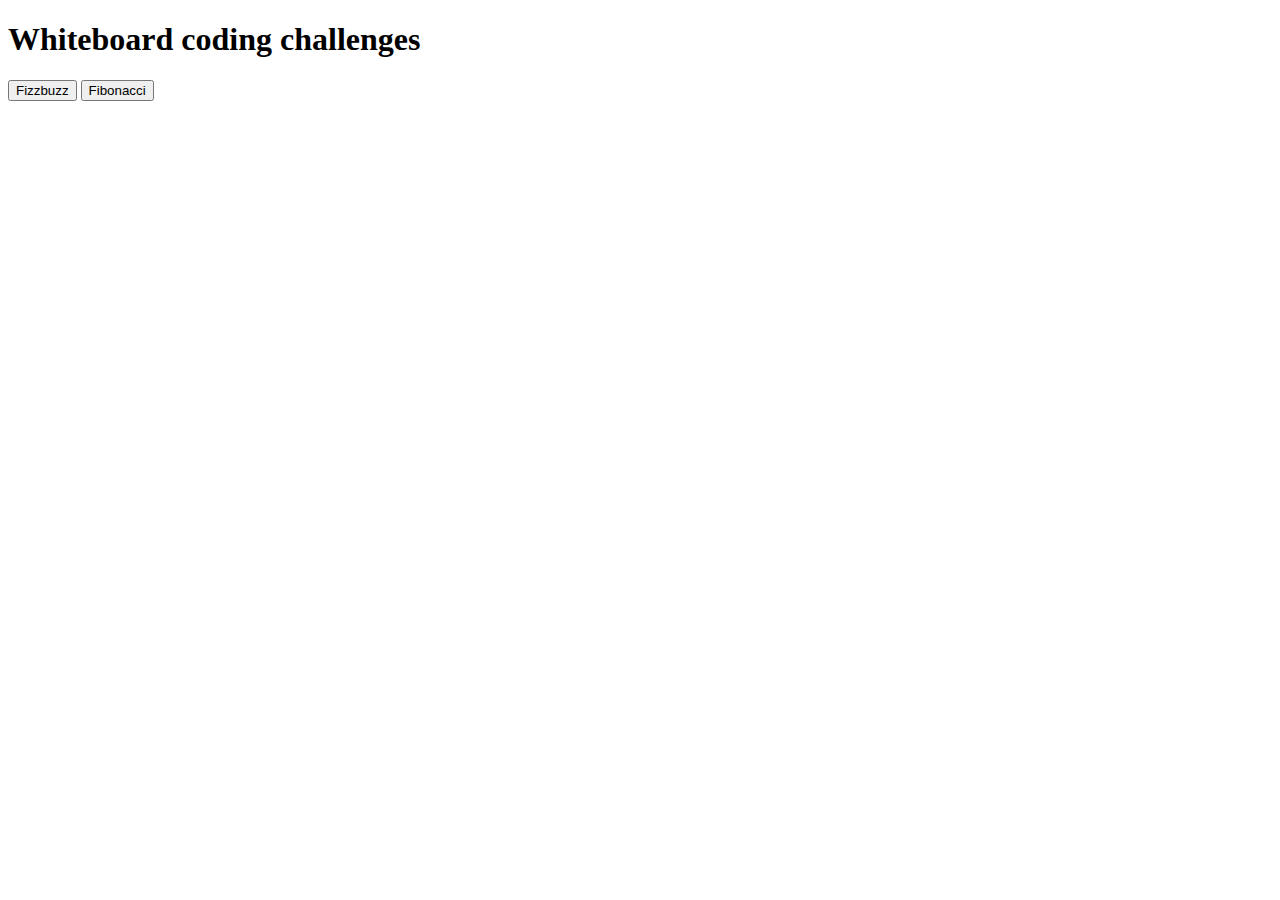
==== index.html @ d5152091 "initial commit" ====
<!DOCTYPE html>
<html>
<head>
    <title>Fizzbuzz</title>
<style>



</style>
    
</head>
<body>
 <h1>Whiteboard coding challenges</h1>
<form>
 <button type="button" onclick="fizzBuzz()">Fizzbuzz</button>
 <button type="button" onclick="fibonacci()">Fibonacci</button>
</form>

<script>

function fizzBuzz() {

   
    i = 1;
    text = "";
    while (i <= 100) {
        if (i % 3 === 0){
            document.write('fizz number= ' + i + ' ');
           

        } 
        if (i % 5 === 0){
            document.write('buzz number= ' + i + ' ');
          

        } 
        if (i % 3 === 0 && i % 5 === 0){
            document.write('fizzbuzz number= ' + i + ' ');
         

        } 
        document.write('<br>');
        i++;
        
      }
}

function fibonacci() {


var number = [0, 1];
for(var i=number.length; i<10; i++) {
    number[i] = number[i-2] + number[i-1];
}
document.write(number);
} 

</script>
</body>


</html>
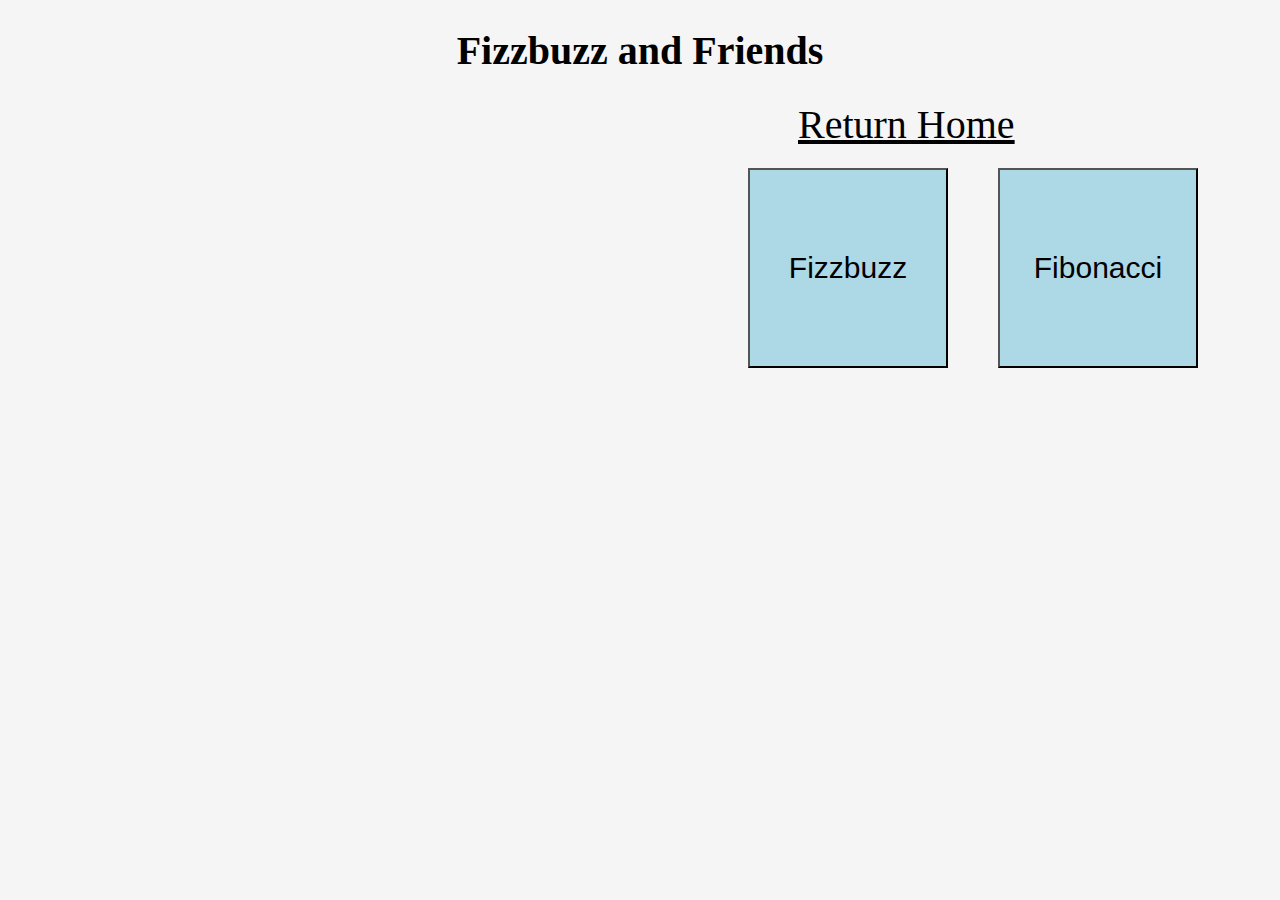
==== commit cdcf6a1f: "updated buttons" ====
--- a/index.html
+++ b/index.html
@@ -3,15 +3,18 @@
 <head>
     <title>Fizzbuzz</title>
 <style>
-
-
-
+body {background-color: whitesmoke; }
+h1 {text-align:center;color: black; font-size: 40px}
+a {margin-left: 790px;color: black; font-size: 40px}
+#friends {margin-left: 720px;color: black; font-size: 40px}
+button{width: 200px; height: 200px;margin: 20px; background-color: lightblue;font-size: 30px;}
 </style>
     
 </head>
 <body>
- <h1>Whiteboard coding challenges</h1>
-<form>
+ <h1>Fizzbuzz and Friends</h1>
+ <a href="index.html">Return Home </a>
+<form id="friends">
  <button type="button" onclick="fizzBuzz()">Fizzbuzz</button>
  <button type="button" onclick="fibonacci()">Fibonacci</button>
 </form>
@@ -63,3 +66,7 @@
 
 
 
+
+
+
+
